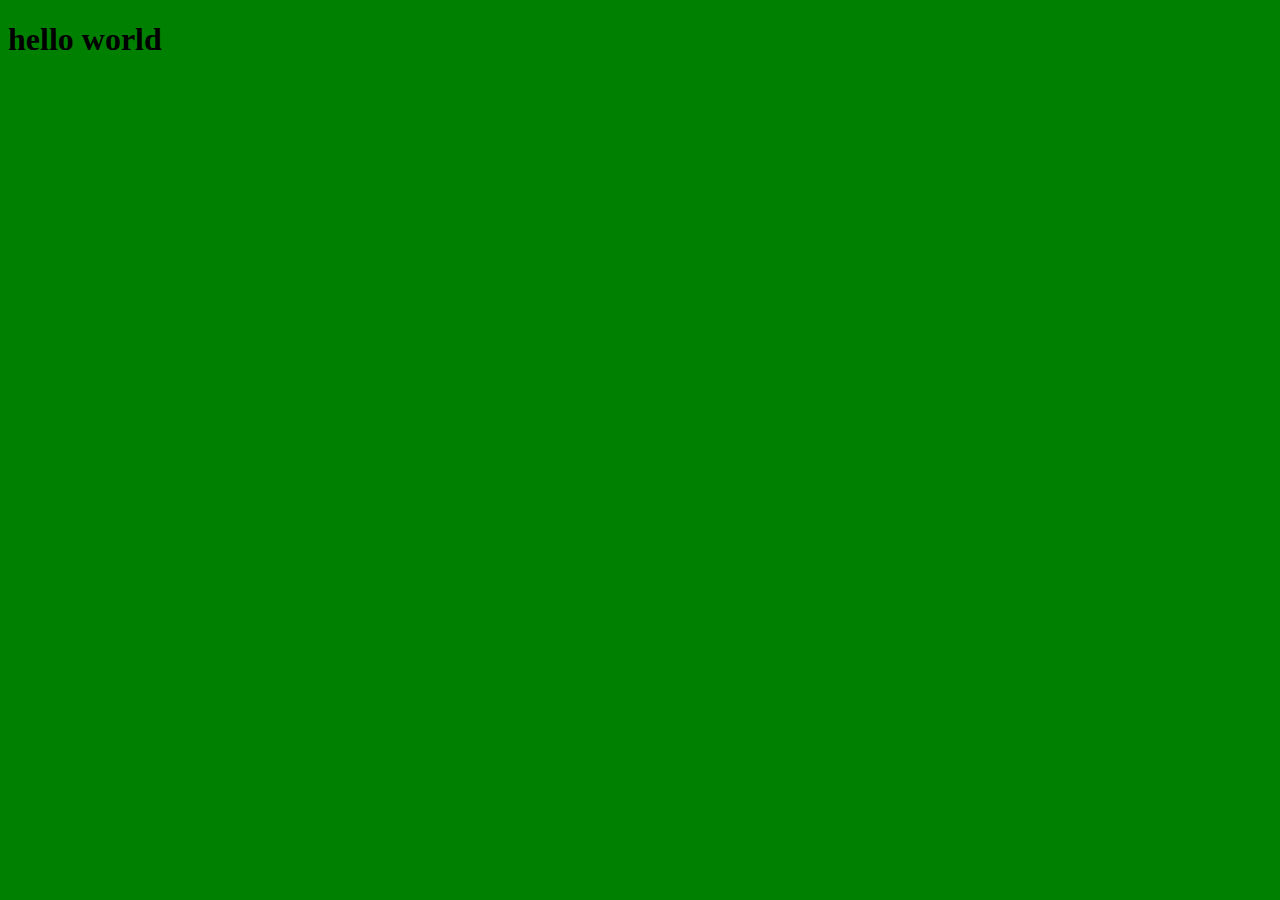
==== index.html @ 028f5558 "initial commit (proj structure" ====
<!DOCTYPE html>
<html lang="en">
<head>
    <meta charset="UTF-8">
    <meta http-equiv="X-UA-Compatible" content="IE=edge">
    <meta name="viewport" content="width=device-width, initial-scale=1.0">
    <title>OOP game</title>

    <link rel ="stylesheet" href="./css/main.css "> </link>
</head>
<body>
    <h1>hello world</h1>
    <script src="./js/main.js"></script>
</body>
</html>
---- css/main.css ----
body {
    background-color: green;
}
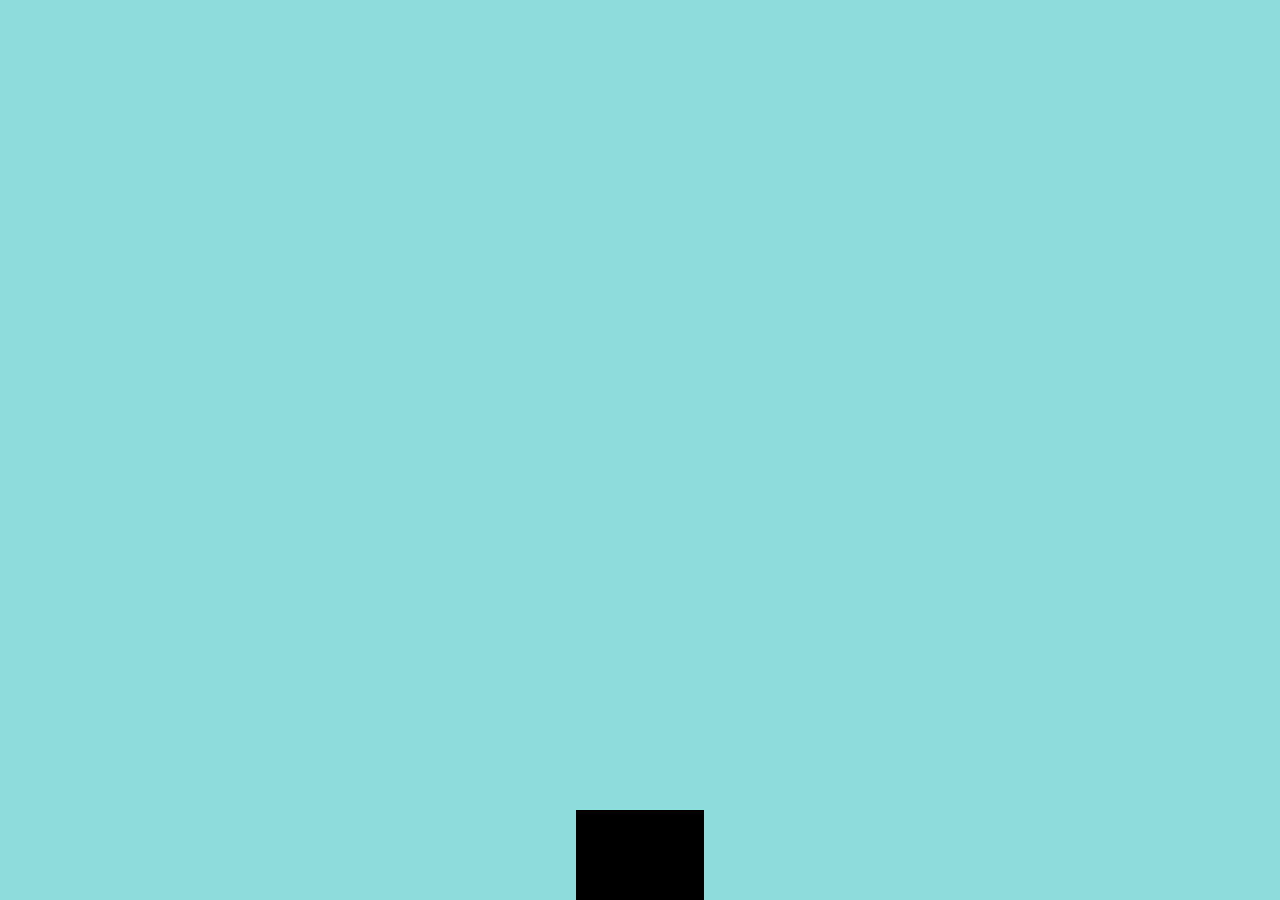
==== commit bb4c79dd: "implement display and move player" ====
--- a/index.html
+++ b/index.html
@@ -9,7 +9,9 @@
     <link rel ="stylesheet" href="./css/main.css "> </link>
 </head>
 <body>
-    <h1>hello world</h1>
+    <div id="board"></div>
+
+
     <script src="./js/main.js"></script>
 </body>
 </html>--- a/css/main.css
+++ b/css/main.css
@@ -1,3 +1,15 @@
 body {
-    background-color: green;
+    margin: 0;
+    padding: 0;
+}
+
+#board {
+    height: 100vh;
+    background-color: rgb(142, 220, 219);
+    position: relative;
+}
+
+#player {
+    background-color: black;
+    position: absolute;
 }